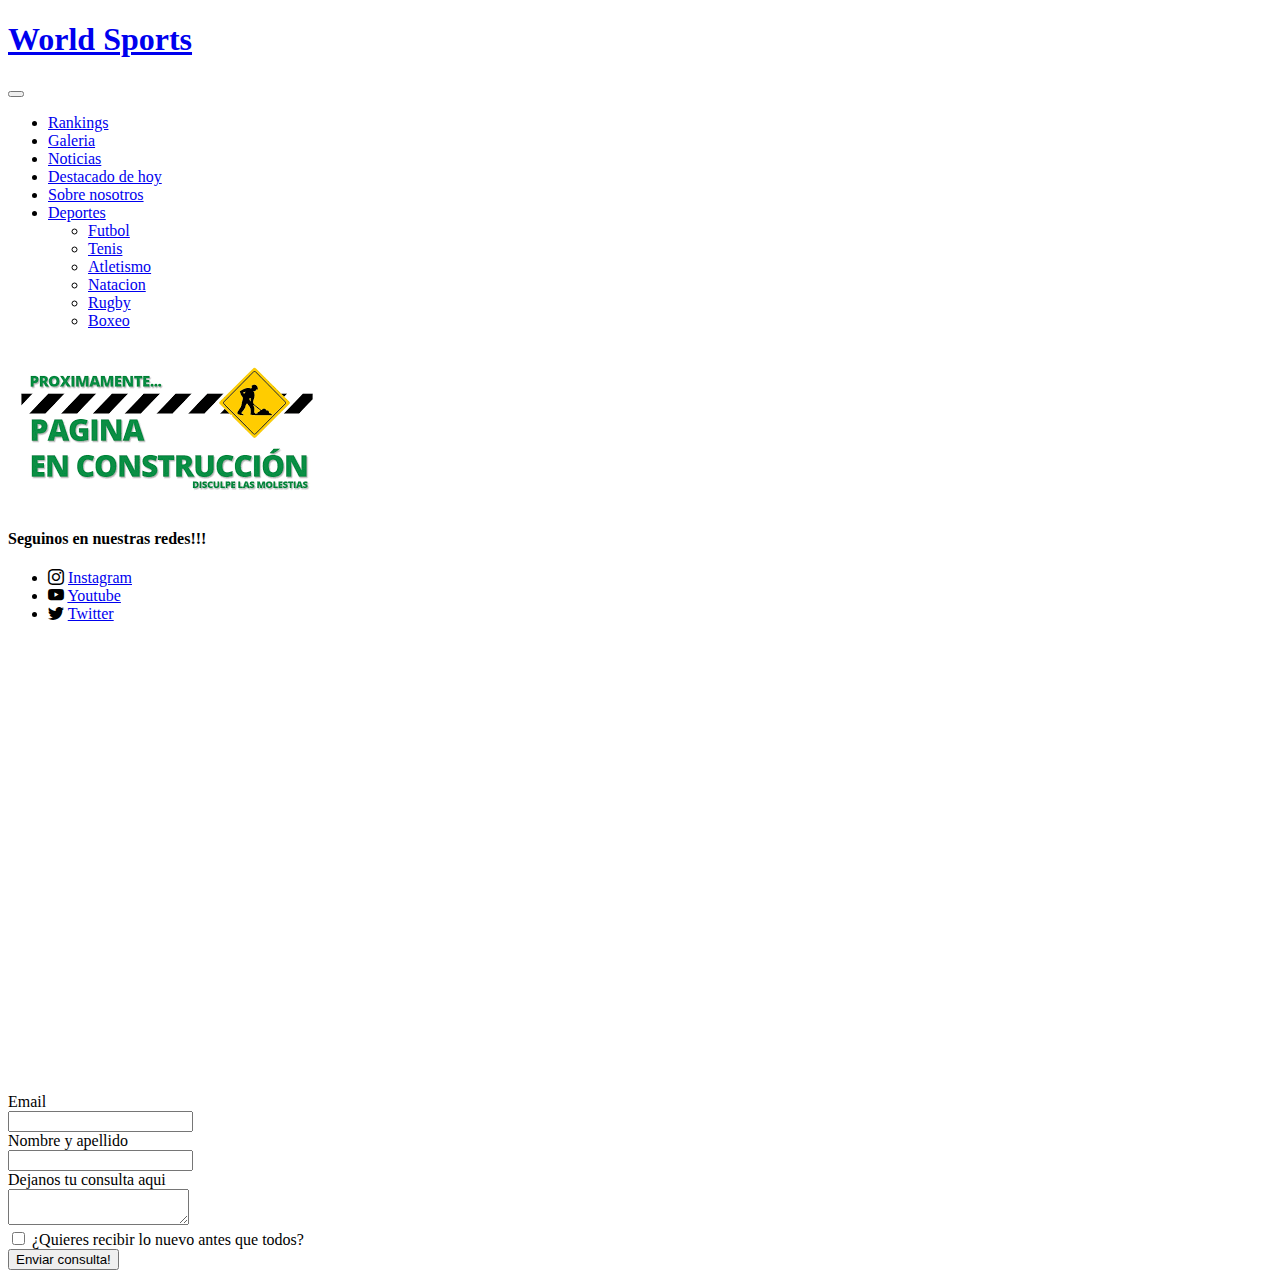
==== pages/futbol.html @ 5dd3715d "se modifico parte de la galeria y parte del index" ====
<!DOCTYPE html>
<html lang="en">

<head>
  <meta charset="UTF-8">
  <meta http-equiv="X-UA-Compatible" content="IE=edge">
  <meta name="viewport" content="width=device-width, initial-scale=1.0">
  <meta name="description"
    content="La mejor pagina de noticias de deportes de la actualidad, encontra lo ultimo en el mundo del deporte!!!">
  <link rel="icon" href="./img/ws1.ico">
  <link href="https://cdn.jsdelivr.net/npm/bootstrap@5.2.0/dist/css/bootstrap.min.css" rel="stylesheet"
    integrity="sha384-gH2yIJqKdNHPEq0n4Mqa/HGKIhSkIHeL5AyhkYV8i59U5AR6csBvApHHNl/vI1Bx" crossorigin="anonymous">
  <link rel="stylesheet" href="https://cdn.jsdelivr.net/npm/bootstrap-icons@1.9.1/font/bootstrap-icons.css">
  <link rel="stylesheet" href="./style/style.css">
  <link rel="preconnect" href="https://fonts.googleapis.com">
  <link rel="preconnect" href="https://fonts.gstatic.com" crossorigin>
  <link href="https://fonts.googleapis.com/css2?family=Oswald&display=swap" rel="stylesheet">
  <title>World sports-inicio</title>
</head>

<body>
  <div class="contener container-fluid p-0">
    <header>

      <nav class="navbar navbar-expand-lg bg-light w-100 p-0">
        <div class="container-fluid nav-contain p-0">
          <a class="navbar-brand p-3" href="./index.html">
            <h1>World Sports</h1>
          </a>
          <button class="navbar-toggler" type="button" data-bs-toggle="collapse" data-bs-target="#navbarNav"
            aria-controls="navbarNav" aria-expanded="false" aria-label="Toggle navigation">
            <span class="navbar-toggler-icon"></span>
          </button>
          <div class="collapse navbar-collapse" id="navbarNav">
            <ul class="navbar-nav nav-btn ms-auto me-auto">
              <li class="nav-btn nav-item me-5">
                <a href="./pages/ranking.html">Rankings</a>
              </li>
              <li class="nav-btn nav-item me-5">
                <a href="./pages/galeria.html">Galeria</a>
              </li>
              <li class="nav-btn nav-item me-5">
                <a href="./pages/noticia1.html">Noticias</a>
              </li>
              <li class="nav-btn nav-item me-5">
                <a href="./pages/lodehoy.html">Destacado de hoy</a>
              <li class="nav-btn nav-item me-5">
                <a href="#sobre-nosotros"> Sobre nosotros</a>
              </li>
              <li class="nav-item dropdown nav-btn nav-item me-5">
                <a class="dropdown-toggle nav-btn nav-item me-5" href="#" role="button" data-bs-toggle="dropdown"
                  aria-expanded="false">
                  Deportes</a>
                <ul class="dropdown-menu nav-btn nav-item me-5"">
                  <li class="nav-btn nav-item me-5"><a class="dropdown-item" href="#">Futbol</a></li>
                  <li class="nav-btn nav-item me-5"><a class="dropdown-item" href="#">Tenis</a></li>
                  <li class="nav-btn nav-item me-5"><a class="dropdown-item" href="#">Atletismo</a></li>
                  <li class="nav-btn nav-item me-5"><a class="dropdown-item" href="#">Natacion</a></li>
                  <li class="nav-btn nav-item me-5"><a class="dropdown-item" href="#">Rugby</a></li>
                  <li class="nav-btn nav-item me-5"><a class="dropdown-item" href="#">Boxeo</a></li>
                </ul>
              </li>
            </ul>
          </div>
        </div>
      </nav>

    </header>

    <main>
        <section>
            <img src="../img/en-construccion.jpg" alt="sitio en construcciion">
        </section>
    </main>

    <footer id="sobre-nosotros" class="footer container-fluid">
        <div class="container text-center">
          <div class="row">
            <div class="col mt-auto mb-auto">
              <div class="redes container-fluid ">
                <h4 class="text-light pt-3 titulo-redes">Seguinos en nuestras redes!!!</h4>
                <ul class="redes-animacion">
                  <li class="redes1"> <i class="bi bi-instagram p-1 text-light"></i> <a
                      href="https://www.instagram.com/coderhouse/?hl=es" target="_blank" class="text-light">Instagram</a>
                  </li>
                  <li class="redes1"> <i class="bi bi-youtube p-1 text-light"></i> <a
                      href="https://www.youtube.com/c/CoderHouse" target="_blank" class="text-light">Youtube</a> </li>
                  <li class="redes1"> <i class="bi bi-twitter p-1 text-light"></i> <a
                      href="https://twitter.com/coderhouse?ref_src=twsrc%5Egoogle%7Ctwcamp%5Eserp%7Ctwgr%5Eauthor"
                      target="_blank" class="text-light">Twitter</a></li>
                </ul>
              </div>
            </div>
            <div class="col mt-auto mb-auto">
              <div class="ubicacion container">
                <iframe class="iframe-ubi container-fluid "
                  src="https://www.google.com/maps/embed?pb=!1m14!1m8!1m3!1d13138.862097483532!2d-58.4322726!3d-34.586064!3m2!1i1024!2i768!4f13.1!3m3!1m2!1s0x0%3A0xe8a347bb55df550c!2sCoderhouse%20Argentina!5e0!3m2!1ses!2sar!4v1657814667504!5m2!1ses!2sar"
                  width="600" height="450" style="border:0;" allowfullscreen="" loading="lazy"
                  referrerpolicy="no-referrer-when-downgrade"></iframe>
              </div>
            </div>
            <div class="col">
              <div class="formulario container">
  
                <form class="form mb-auto mt-3 ">
                  <div class="row mb-1 ">
                    <label for="inputEmail3"
                      class="mb-1 container-fluid text-center col-form-label text-light">Email</label>
                    <div class=" ms-auto me-auto">
                      <input type="email" class="form-control" id="inputEmail3">
                    </div>
                  </div>
                  <div class="row mb-1 ">
                    <label for="inputPassword3" class="mb-1 container-fluid text-center col-form-label text-light">Nombre
                      y apellido</label>
                    <div class=" ms-auto me-auto">
                      <input type="name" class="form-control" id="inputPassword3">
                    </div>
                    <div class="mb-1 container-fluid text-center">
                      <label for="exampleFormControlTextarea1" class="form-label text-light">Dejanos tu consulta
                        aqui</label>
                      <div class="container-fluid">
                        <textarea class="form-control" id="exampleFormControlTextarea1" rows="2"></textarea>
                      </div>
                    </div>
                    <div class="form-check">
                      <input class="form-check-input float-none m-1" type="checkbox" id="gridCheck1">
                      <label class="form-check-label text-light text-center" for="gridCheck1">
                        ¿Quieres recibir lo nuevo antes que todos?
                      </label>
                    </div>
                  </div>
              </div>
              <button type="submit" class="btn btn-light text-dark mb-3">Enviar consulta!</button>
            </div>
          </div>
          </form>
        </div>
    </div>
    </div>
  
  
    </footer>
    <script src="https://cdn.jsdelivr.net/npm/bootstrap@5.2.0/dist/js/bootstrap.bundle.min.js"
      integrity="sha384-A3rJD856KowSb7dwlZdYEkO39Gagi7vIsF0jrRAoQmDKKtQBHUuLZ9AsSv4jD4Xa"
      crossorigin="anonymous"></script>
    </div>
  </body>
  
  </html>
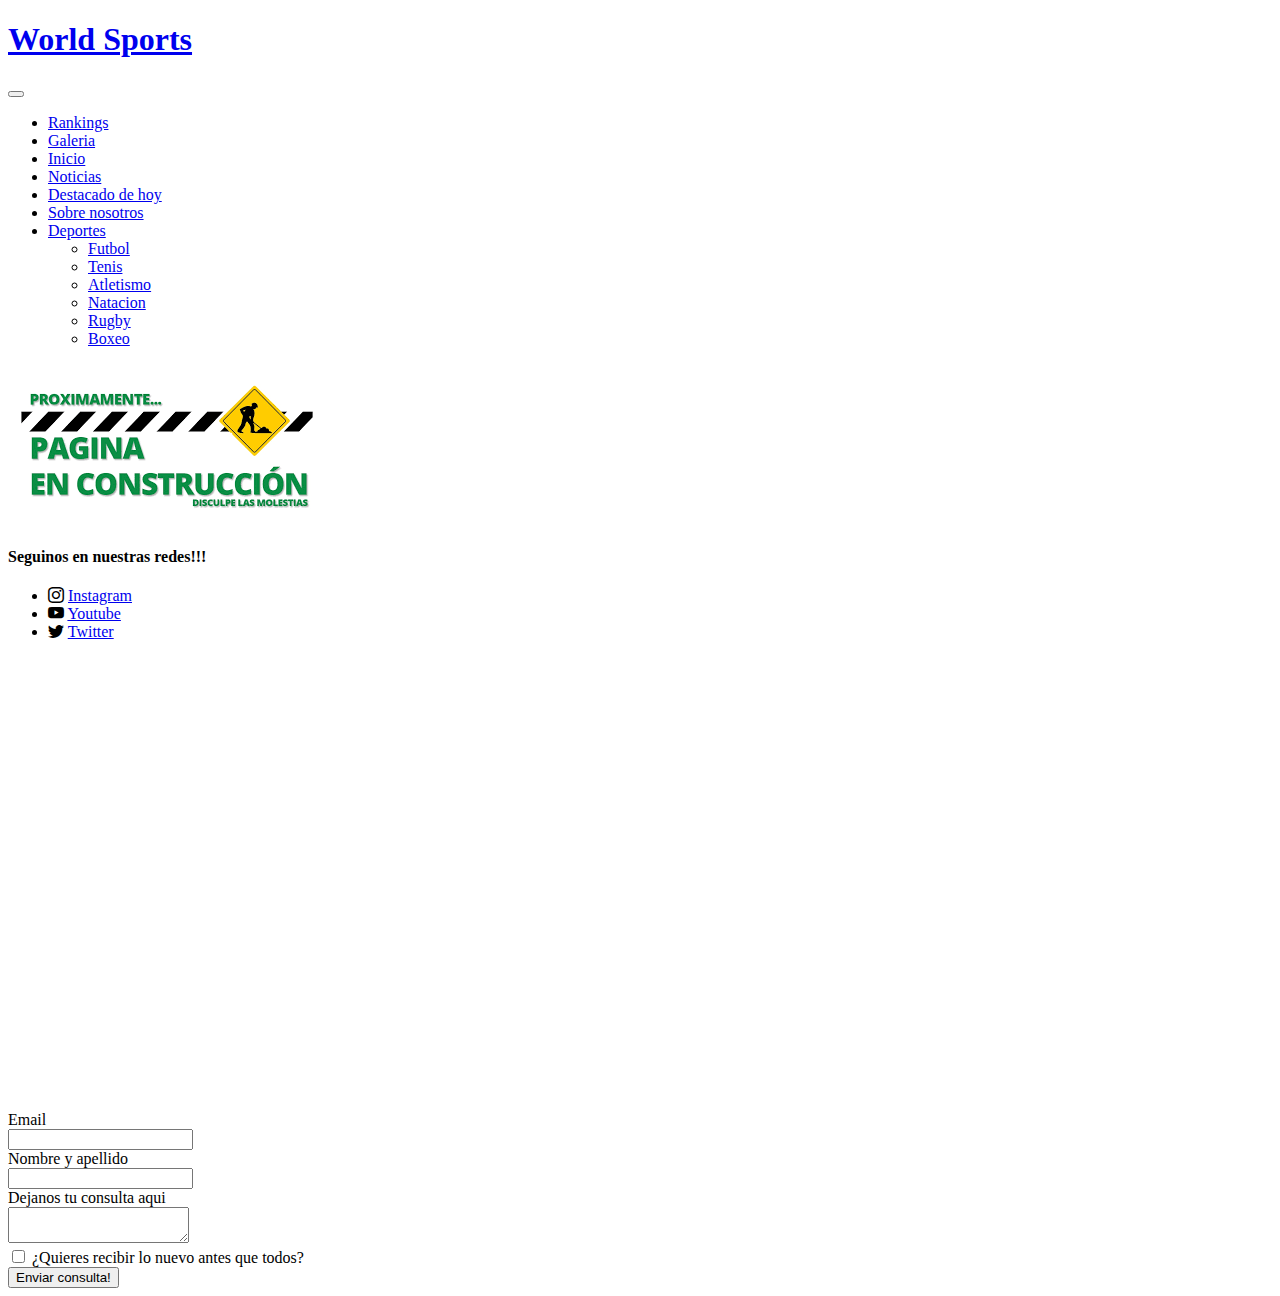
==== commit d7110366: "se modifico la seccion noticias" ====
--- a/pages/futbol.html
+++ b/pages/futbol.html
@@ -1,5 +1,5 @@
 <!DOCTYPE html>
-<html lang="en">
+<html lang="es">
 
 <head>
   <meta charset="UTF-8">
@@ -34,16 +34,19 @@
           <div class="collapse navbar-collapse" id="navbarNav">
             <ul class="navbar-nav nav-btn ms-auto me-auto">
               <li class="nav-btn nav-item me-5">
-                <a href="./pages/ranking.html">Rankings</a>
+                <a href="../pages/ranking.html">Rankings</a>
               </li>
               <li class="nav-btn nav-item me-5">
-                <a href="./pages/galeria.html">Galeria</a>
+                <a href="../pages/galeria.html">Galeria</a>
               </li>
               <li class="nav-btn nav-item me-5">
-                <a href="./pages/noticia1.html">Noticias</a>
+                <a href="../index.html">Inicio</a>
               </li>
               <li class="nav-btn nav-item me-5">
-                <a href="./pages/lodehoy.html">Destacado de hoy</a>
+                <a href="../pages/noticia1.html">Noticias</a>
+              </li>
+              <li class="nav-btn nav-item me-5">
+                <a href="../pages/lodehoy.html">Destacado de hoy</a>
               <li class="nav-btn nav-item me-5">
                 <a href="#sobre-nosotros"> Sobre nosotros</a>
               </li>
@@ -52,12 +55,12 @@
                   aria-expanded="false">
                   Deportes</a>
                 <ul class="dropdown-menu nav-btn nav-item me-5"">
-                  <li class="nav-btn nav-item me-5"><a class="dropdown-item" href="#">Futbol</a></li>
-                  <li class="nav-btn nav-item me-5"><a class="dropdown-item" href="#">Tenis</a></li>
-                  <li class="nav-btn nav-item me-5"><a class="dropdown-item" href="#">Atletismo</a></li>
-                  <li class="nav-btn nav-item me-5"><a class="dropdown-item" href="#">Natacion</a></li>
-                  <li class="nav-btn nav-item me-5"><a class="dropdown-item" href="#">Rugby</a></li>
-                  <li class="nav-btn nav-item me-5"><a class="dropdown-item" href="#">Boxeo</a></li>
+                  <li class="nav-btn nav-item me-5"><a class="dropdown-item" href="./pages/futbol.html">Futbol</a></li>
+                  <li class="nav-btn nav-item me-5"><a class="dropdown-item" href="./pages/tenis.html">Tenis</a></li>
+                  <li class="nav-btn nav-item me-5"><a class="dropdown-item" href="./pages/atletismo.html">Atletismo</a></li>
+                  <li class="nav-btn nav-item me-5"><a class="dropdown-item" href="./pages/natacion.html">Natacion</a></li>
+                  <li class="nav-btn nav-item me-5"><a class="dropdown-item" href="./pages/rugby.html">Rugby</a></li>
+                  <li class="nav-btn nav-item me-5"><a class="dropdown-item" href="./pages/boxeo.html">Boxeo</a></li>
                 </ul>
               </li>
             </ul>
